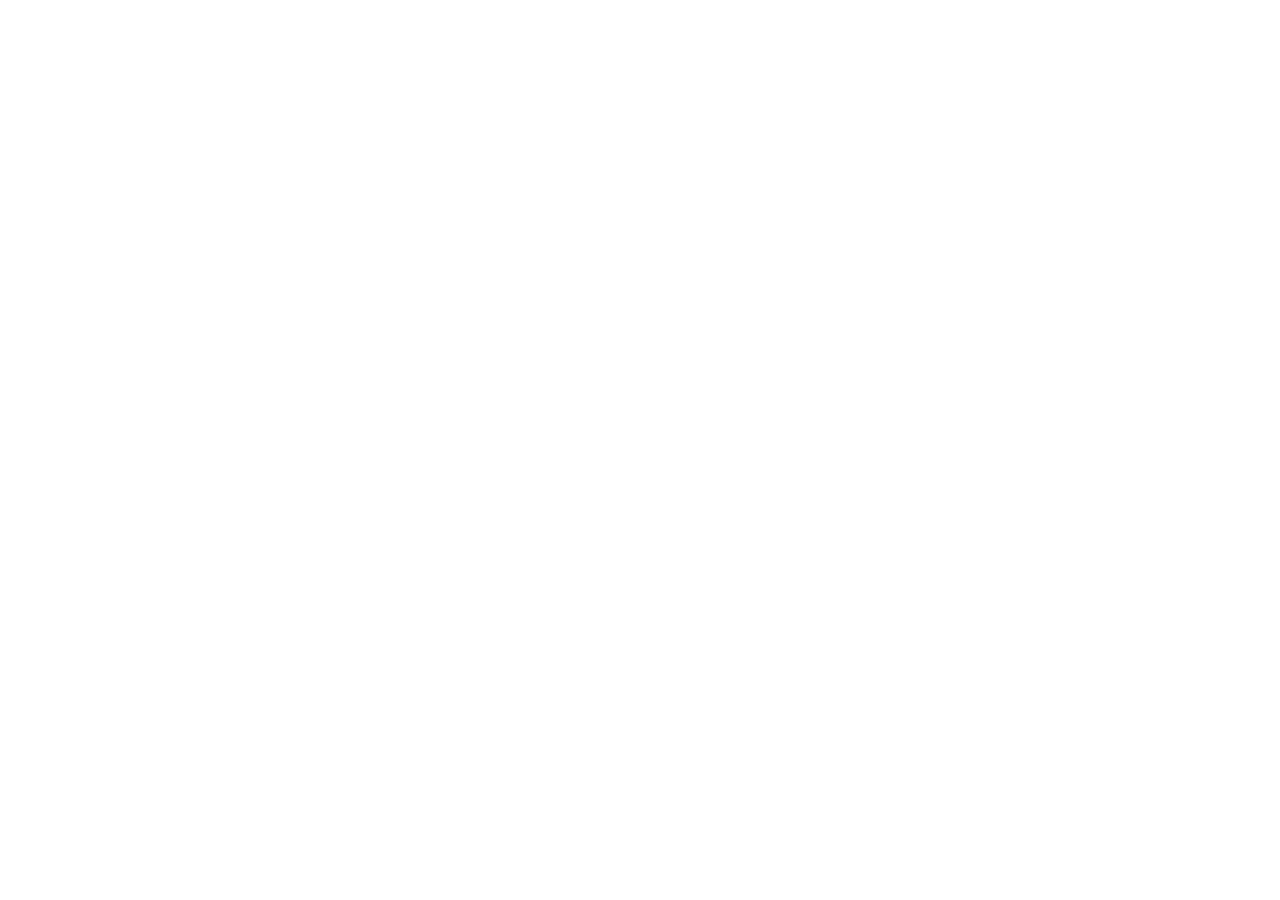
==== Project/coffee_order_app/src/main/resources/templates/index.html @ b5f984df "C3.4 Structure alterations and project additions Major overhaul of project directory, addition of A2" ====
<!DOCTYPE html>
<html xmlns="http://www.w3.org/1999/xhtml" xmlns:th="http://www.thymeleaf.org">
<head th:include="fragments/head :: headerFragment">
    <title id="pageTitle">Coffee Orders Tracker</title>
</head>
<body>
<nav th:replace="fragments/navHeader :: navbar"></nav>

<div style="width:600px; height:350px;">
    <canvas id="coffeeChart"></canvas>
</div>

<script th:inline="javascript">
    const coffeeData = [[${orders}]];
    console.log('Coffee Order Data:', coffeeData);

    // 1. Group quantities by drink type (e.g., Latte, Cappuccino, Espresso)
    // If your item property is named differently (e.g., item.coffeeType or item.drink), change item.coffeeType below!
    const totalsByDrink = coffeeData.reduce((acc, item) => {
        const drink = item.coffeeType || item.customerName; // Fallback to customerName if coffeeType isn't available
        acc[drink] = (acc[drink] || 0) + item.quantity;
        return acc;
    }, {});

    const chartLabels = Object.keys(totalsByDrink);
    const chartValues = Object.values(totalsByDrink);

    const ctx = document.getElementById('coffeeChart');

    new Chart(ctx, {
        type: 'bar',
        data: {
            labels: chartLabels,
            datasets: [{
                label: 'Total Cups Ordered',
                data: chartValues,
                backgroundColor: 'rgba(111, 78, 55, 0.7)', // Warm coffee-brown fill
                borderColor: 'rgba(111, 78, 55, 1)',
                borderWidth: 1.5,
                borderRadius: 4
            }]
        },
        options: {
            responsive: true,
            maintainAspectRatio: false,
            plugins: {
                title: {
                    display: true,
                    text: 'Coffee Orders Summary',
                    font: { size: 16 }
                },
                legend: {
                    display: false // Unnecessary when there is only 1 dataset
                },
                tooltip: {
                    callbacks: {
                        label: function(context) {
                            return ` ${context.parsed.y} cups ordered`;
                        }
                    }
                }
            },
            scales: {
                x: {
                    title: {
                        display: true,
                        text: 'Coffee Type', // Change to 'Customer' or 'Date' depending on your grouping
                        font: { weight: 'bold' }
                    }
                },
                y: {
                    beginAtZero: true,
                    title: {
                        display: true,
                        text: 'Quantity (Cups)',
                        font: { weight: 'bold' }
                    },
                    ticks: {
                        stepSize: 1 // Forces integer increments on cup counts
                    }
                }
            }
        }
    });
</script>

<footer th:replace="fragments/footer :: footer"></footer>

</body>
</html>
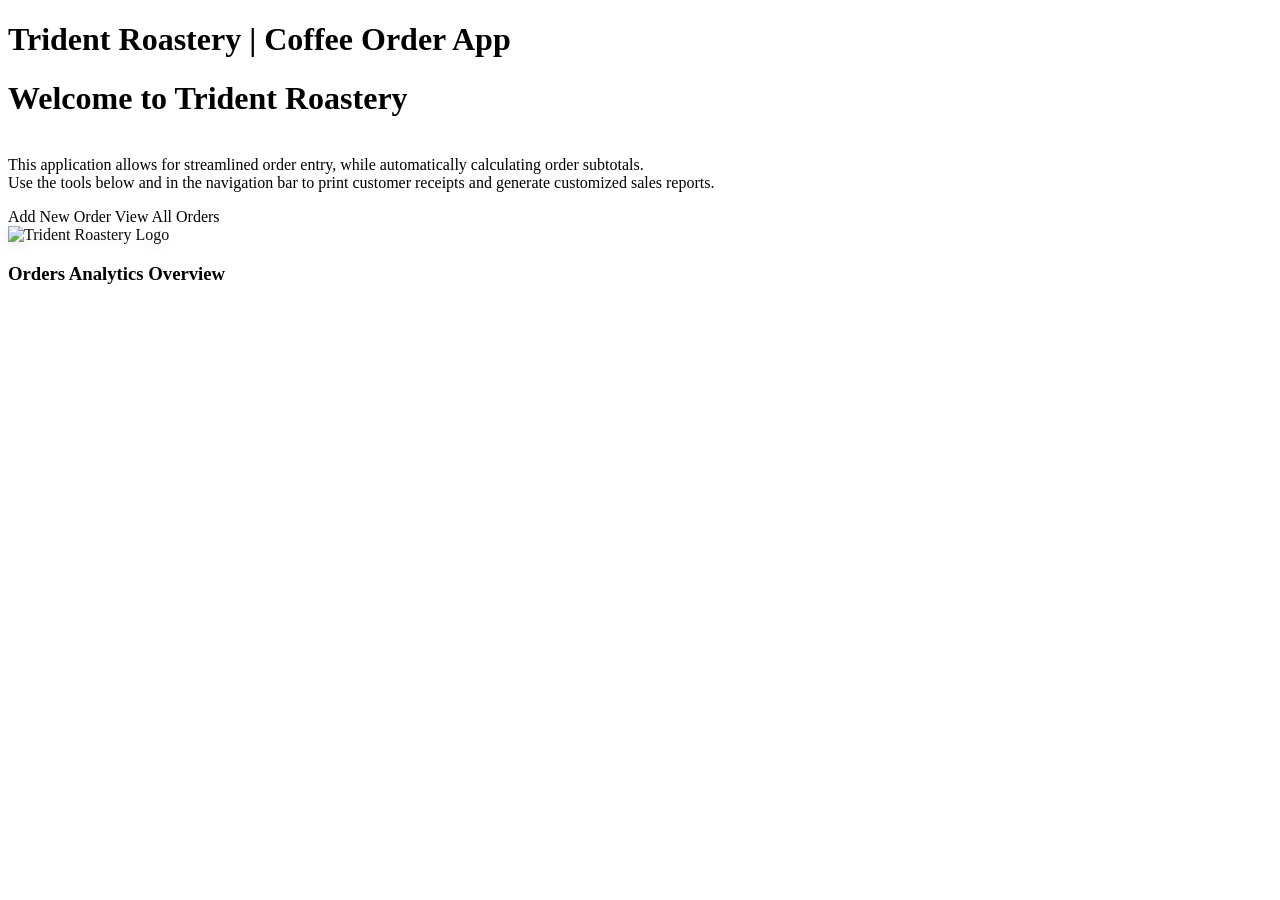
==== commit f50fc111: "S2 Test C0.2 - Testing Updated styling throughout all pages for consistency (mainly CSS, but some ht" ====
--- a/Project/coffee_order_app/src/main/resources/templates/index.html
+++ b/Project/coffee_order_app/src/main/resources/templates/index.html
@@ -1,24 +1,78 @@
+<!--
+CIS-2232: Advanced OOP | Trident Roastery Coffee Order App
+
+Main Homepage: Entrypoint of the application
+
+Displays welcome portal with basic chart overview
+
+Author: LRML
+Since: 10/16/2026
+
+-->
+
 <!DOCTYPE html>
 <html xmlns="http://www.w3.org/1999/xhtml" xmlns:th="http://www.thymeleaf.org">
-<head th:include="fragments/head :: headerFragment">
-    <title id="pageTitle">Coffee Orders Tracker</title>
+<head th:include="~{fragments/head :: headerFragment}">
+    <title id="pageTitle">Coffee Orders Tracker | Home</title>
 </head>
 <body>
-<nav th:replace="fragments/navHeader :: navbar"></nav>
+<nav th:replace="~{fragments/navHeader :: navbar}"></nav>
 
-<div style="width:600px; height:350px;">
-    <canvas id="coffeeChart"></canvas>
+<div class="container my-5">
+    <!-- Welcome / Hero Section with High-Contrast Border & Logo Grid -->
+    <div class="p-5 mb-4 rounded-3 shadow-sm" style="background-color: var(--main-color-light) !important; border: 2px solid var(--border-coffee);">
+        <div class="row align-items-center">
+            <!-- Left Column: Text & Actions -->
+            <div class="col-lg-8 py-2">
+                <h1 class="display-5 fw-bold" style="color: var(--main-color-primary);">Trident Roastery | Coffee Order App</h1>
+                <p class="fs-5 text-dark mt-3">
+                <h1 class="display-5 fw-bold" style="color: var(--main-color-primary);" th:text="#{label.welcome.to} + ' Trident Roastery'">
+                    Welcome to Trident Roastery
+                </h1><br>
+                    This application allows for streamlined order entry, while automatically calculating order subtotals.<br>
+                    Use the tools below and in the navigation bar to print customer receipts and generate customized sales reports.
+                </p>
+                <div class="mt-4">
+                    <a th:href="@{/coffeeorder/add}" class="btn btn-primary btn-lg me-2" style="background-color: var(--main-color-primary); border-color: var(--main-color-primary);">
+                        <i class="fas fa-plus"></i> Add New Order
+                    </a>
+                    <a th:href="@{/coffeeorder}" class="btn btn-outline-secondary btn-lg" style="color: var(--main-color-primary); border-color: var(--main-color-primary);">
+                        <i class="fas fa-list"></i> View All Orders
+                    </a>
+                </div>
+            </div>
+
+            <!-- Right Column: Logo Fill for Blank Space -->
+            <div class="col-lg-4 text-center mt-4 mt-lg-0">
+                <img src="/images/tridentRLogo_256.png" alt="Trident Roastery Logo" class="img-fluid p-3" style="max-height: 220px; opacity: 0.95; filter: drop-shadow(0px 4px 6px rgba(0,0,0,0.1));">
+            </div>
+        </div>
+    </div>
+
+    <!-- Analytics / Chart Section -->
+    <div class="row justify-content-center mt-5">
+        <div class="col-md-10">
+            <div class="card shadow-sm p-4">
+                <h3 class="mb-3 text-center" style="color: var(--main-color-primary);">Orders Analytics Overview</h3>
+                <div style="position: relative; height: 350px; width: 100%;">
+                    <canvas id="coffeeChart"></canvas>
+                </div>
+            </div>
+        </div>
+    </div>
 </div>
+
+<!-- Basic chart that displays recent popular drinks that have been ordered
+This is literally mostly just to fill space on the page until I get photos or something haha -->
 
 <script th:inline="javascript">
     const coffeeData = [[${orders}]];
     console.log('Coffee Order Data:', coffeeData);
 
-    // 1. Group quantities by drink type (e.g., Latte, Cappuccino, Espresso)
-    // If your item property is named differently (e.g., item.coffeeType or item.drink), change item.coffeeType below!
+    // Group quantities by drink type or fallback to customer name
     const totalsByDrink = coffeeData.reduce((acc, item) => {
-        const drink = item.coffeeType || item.customerName; // Fallback to customerName if coffeeType isn't available
-        acc[drink] = (acc[drink] || 0) + item.quantity;
+        const drink = item.drinkType || item.customerName || 'General Order';
+        acc[drink] = (acc[drink] || 0) + (item.quantity || 1);
         return acc;
     }, {});
 
@@ -34,7 +88,7 @@
             datasets: [{
                 label: 'Total Cups Ordered',
                 data: chartValues,
-                backgroundColor: 'rgba(111, 78, 55, 0.7)', // Warm coffee-brown fill
+                backgroundColor: 'rgba(111, 78, 55, 0.75)',
                 borderColor: 'rgba(111, 78, 55, 1)',
                 borderWidth: 1.5,
                 borderRadius: 4
@@ -45,12 +99,10 @@
             maintainAspectRatio: false,
             plugins: {
                 title: {
-                    display: true,
-                    text: 'Coffee Orders Summary',
-                    font: { size: 16 }
+                    display: false
                 },
                 legend: {
-                    display: false // Unnecessary when there is only 1 dataset
+                    display: false
                 },
                 tooltip: {
                     callbacks: {
@@ -64,7 +116,7 @@
                 x: {
                     title: {
                         display: true,
-                        text: 'Coffee Type', // Change to 'Customer' or 'Date' depending on your grouping
+                        text: 'Drink Type',
                         font: { weight: 'bold' }
                     }
                 },
@@ -76,7 +128,7 @@
                         font: { weight: 'bold' }
                     },
                     ticks: {
-                        stepSize: 1 // Forces integer increments on cup counts
+                        stepSize: 1
                     }
                 }
             }
@@ -84,7 +136,6 @@
     });
 </script>
 
-<footer th:replace="fragments/footer :: footer"></footer>
-
+<footer th:replace="~{fragments/footer :: footer}"></footer>
 </body>
 </html>
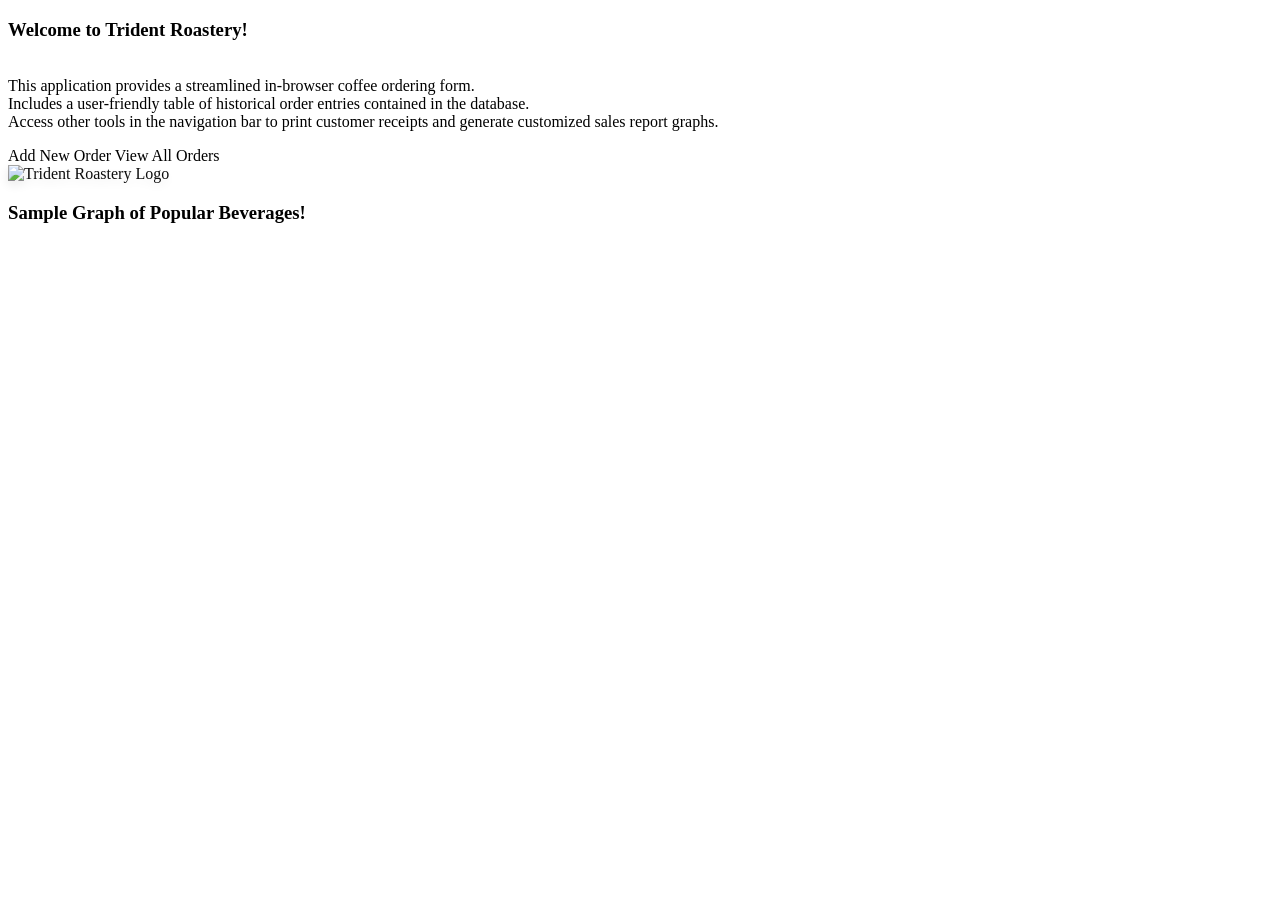
==== commit 00c33922: "S2 Test C0.3 - Final Polish & Testing Updated several files for consistency (mostly comments, removi" ====
--- a/Project/coffee_order_app/src/main/resources/templates/index.html
+++ b/Project/coffee_order_app/src/main/resources/templates/index.html
@@ -1,15 +1,11 @@
 <!--
 CIS-2232: Advanced OOP | Trident Roastery Coffee Order App
-
 Main Homepage: Entrypoint of the application
-
 Displays welcome portal with basic chart overview
 
 Author: LRML
 Since: 10/16/2026
-
 -->
-
 <!DOCTYPE html>
 <html xmlns="http://www.w3.org/1999/xhtml" xmlns:th="http://www.thymeleaf.org">
 <head th:include="~{fragments/head :: headerFragment}">
@@ -19,19 +15,20 @@
 <nav th:replace="~{fragments/navHeader :: navbar}"></nav>
 
 <div class="container my-5">
-    <!-- Welcome / Hero Section with High-Contrast Border & Logo Grid -->
-    <div class="p-5 mb-4 rounded-3 shadow-sm" style="background-color: var(--main-color-light) !important; border: 2px solid var(--border-coffee);">
+    <!-- Hero Section -->
+    <div class="p-5 mb-4 rounded-3 shadow-sm" style="background-color: var(--border-coffee) !important; border: 2px solid var(--main-color-dark);">
         <div class="row align-items-center">
-            <!-- Left Column: Text & Actions -->
+
             <div class="col-lg-8 py-2">
-                <h1 class="display-5 fw-bold" style="color: var(--main-color-primary);">Trident Roastery | Coffee Order App</h1>
                 <p class="fs-5 text-dark mt-3">
-                <h1 class="display-5 fw-bold" style="color: var(--main-color-primary);" th:text="#{label.welcome.to} + ' Trident Roastery'">
-                    Welcome to Trident Roastery
-                </h1><br>
-                    This application allows for streamlined order entry, while automatically calculating order subtotals.<br>
-                    Use the tools below and in the navigation bar to print customer receipts and generate customized sales reports.
+                <h3 class="display-5 fw-bold" style="color: var(--main-color-primary);" th:text="#{label.welcome.to} + ' Trident Roastery'">
+                    Welcome to Trident Roastery!
+                </h3><br>
+                    This application provides a streamlined in-browser coffee ordering form.<br>
+                Includes a user-friendly table of historical order entries contained in the database.<br>
+                    Access other tools in the navigation bar to print customer receipts and generate customized sales report graphs.
                 </p>
+
                 <div class="mt-4">
                     <a th:href="@{/coffeeorder/add}" class="btn btn-primary btn-lg me-2" style="background-color: var(--main-color-primary); border-color: var(--main-color-primary);">
                         <i class="fas fa-plus"></i> Add New Order
@@ -42,18 +39,16 @@
                 </div>
             </div>
 
-            <!-- Right Column: Logo Fill for Blank Space -->
             <div class="col-lg-4 text-center mt-4 mt-lg-0">
                 <img src="/images/tridentRLogo_256.png" alt="Trident Roastery Logo" class="img-fluid p-3" style="max-height: 220px; opacity: 0.95; filter: drop-shadow(0px 4px 6px rgba(0,0,0,0.1));">
             </div>
         </div>
     </div>
 
-    <!-- Analytics / Chart Section -->
     <div class="row justify-content-center mt-5">
         <div class="col-md-10">
             <div class="card shadow-sm p-4">
-                <h3 class="mb-3 text-center" style="color: var(--main-color-primary);">Orders Analytics Overview</h3>
+                <h3 class="mb-3 text-center" style="color: var(--main-color-primary);">Sample Graph of Popular Beverages!</h3>
                 <div style="position: relative; height: 350px; width: 100%;">
                     <canvas id="coffeeChart"></canvas>
                 </div>
@@ -62,14 +57,15 @@
     </div>
 </div>
 
-<!-- Basic chart that displays recent popular drinks that have been ordered
-This is literally mostly just to fill space on the page until I get photos or something haha -->
-
+<!-- Basic chart that displays the most popular drinks that have been ordered
+This is literally mostly just to fill space on the page until I get photos or something haha
+ but also serves as a test to ensure that Chart.js is hooked up properly using CDN through the header fragment
+ and that the database is running/set up after running the creation script-->
 <script th:inline="javascript">
     const coffeeData = [[${orders}]];
     console.log('Coffee Order Data:', coffeeData);
 
-    // Group quantities by drink type or fallback to customer name
+    // Groups quantity by drink type or fallback to customer name
     const totalsByDrink = coffeeData.reduce((acc, item) => {
         const drink = item.drinkType || item.customerName || 'General Order';
         acc[drink] = (acc[drink] || 0) + (item.quantity || 1);
@@ -78,7 +74,6 @@
 
     const chartLabels = Object.keys(totalsByDrink);
     const chartValues = Object.values(totalsByDrink);
-
     const ctx = document.getElementById('coffeeChart');
 
     new Chart(ctx, {
@@ -135,7 +130,6 @@
         }
     });
 </script>
-
 <footer th:replace="~{fragments/footer :: footer}"></footer>
 </body>
 </html>
